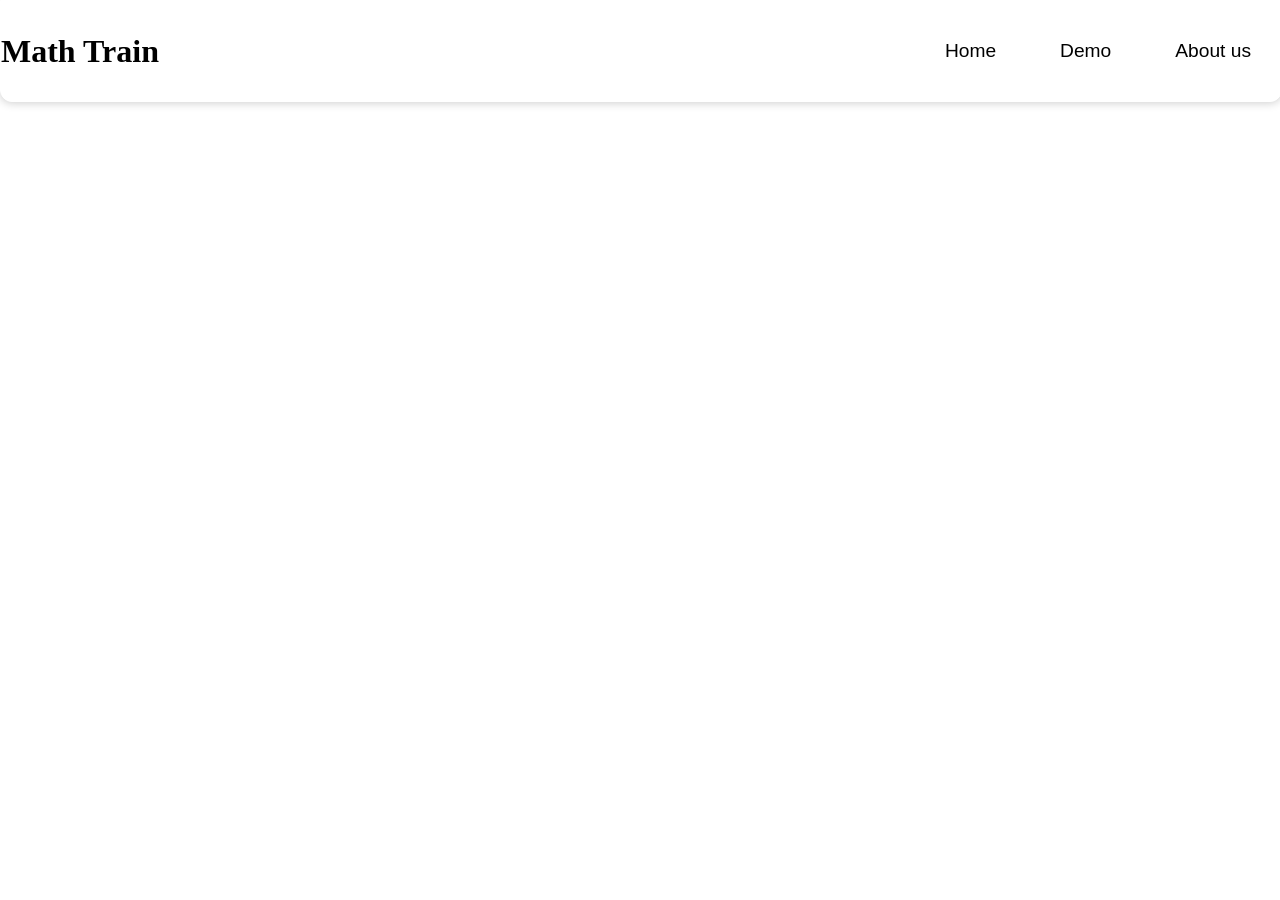
==== about.html @ e22120e5 "first commit" ====
<!DOCTYPE html>
<html lang="en">
<head>
    <meta charset="UTF-8">
    <meta name="viewport" content="width=device-width, initial-scale=1.0">
    <title>About Us</title>
    <link rel="stylesheet" href="about.css">
</head>
<body>
    <div class="header">
            <div class="logo">
                <h1>Math Train</h1>
            </div>

            <nav class="nav-bar">
                <a id="home-link" href="../Math Website/index.html">Home</a>
                <a id="demo-link" href="../Math Website/demo.html">Demo</a>
                <a id="about-link" href="about.html">About us</a>
            </nav>
    </div>

</body>
</html>
---- about.css ----
body{
    margin: 0;
}

.container{
    display: flex;
    justify-content: center;
    align-items: center;
    flex-direction: column;
    gap: 80px;
}

.header{
    display: flex;
    justify-content: space-between;
    align-items: center;
    position: sticky;
    top: 0;
    z-index: 1000;
    height: 100px;
    width: 100%;
    background-color: white;

    border: 1px solid white;
    border-radius: 0px 0px 12px 12px;
    box-shadow:0px 1px 10px rgb(0, 0, 0, 0.2);
}

.nav-bar{
    display: flex;
    justify-content: center;
    align-items: center;
    gap: clamp(1rem, 5vw, 5rem);
    padding: 30px;
}

.nav-bar a{
    position: relative;
    text-decoration: none;
    color: black;
    font-size: clamp(1rem, 1.5vw, 3rem);
    font-family: 'Lucida Sans', 'Lucida Sans Regular', 'Lucida Grande', 'Lucida Sans Unicode', Geneva, Verdana, sans-serif;
}

.nav-bar a::after{
    content: '';
    position: absolute;
    height: 5px;
    width: 0%;
    
    bottom: -10px;
    left: 0;
    background-color: red;

    border-radius: 12px;
    transition: width 0.3s ease-in;
}

.nav-bar a:hover::after{
    width: 100%;
}
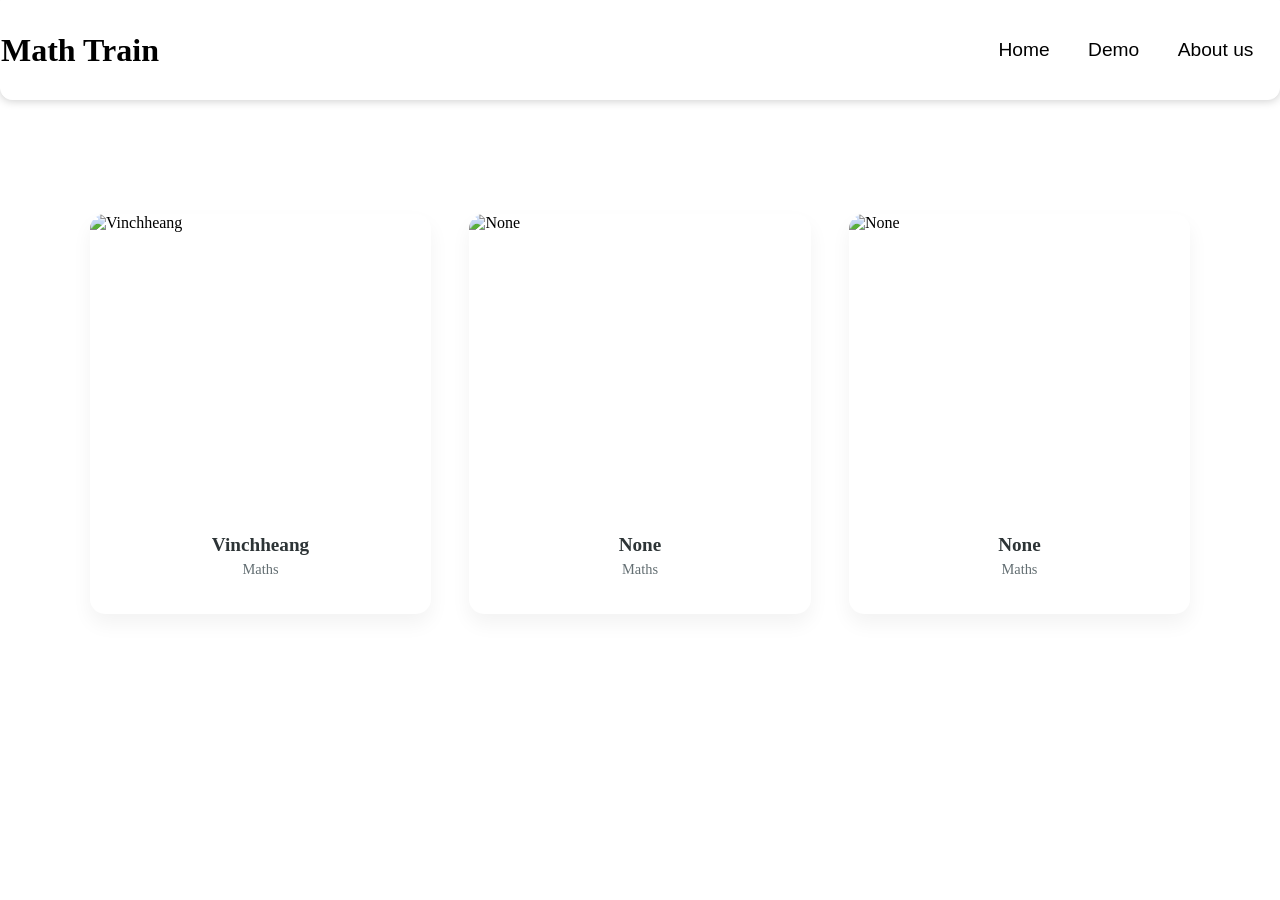
==== commit d0d4c229: "Update Project" ====
--- a/about.html
+++ b/about.html
@@ -3,21 +3,63 @@
 <head>
     <meta charset="UTF-8">
     <meta name="viewport" content="width=device-width, initial-scale=1.0">
-    <title>About Us</title>
+    <title>About Us | Math Train</title>
     <link rel="stylesheet" href="about.css">
 </head>
 <body>
-    <div class="header">
+    <div class="container">
+        <header class="header">
             <div class="logo">
                 <h1>Math Train</h1>
             </div>
 
             <nav class="nav-bar">
-                <a id="home-link" href="../Math Website/index.html">Home</a>
-                <a id="demo-link" href="../Math Website/demo.html">Demo</a>
+                <a id="home-link" href="index.html">Home</a>
+                <a id="demo-link" href="demo.html">Demo</a>
                 <a id="about-link" href="about.html">About us</a>
             </nav>
+        </header>
+
+        <main id="team-grid" class="team-grid"></main>
     </div>
+
+<script>
+    const team = [
+        {
+            name: "Vinchheang",
+            dept: "Maths",
+            img: "https://images.unsplash.com/photo-1635445397539-dec0f0c2715a?q=80&w=470&auto=format"
+        },
+        {
+            name: "None",
+            dept: "Maths",
+            img: "https://images.unsplash.com/photo-1712866850677-67cf35b35e9f?q=80&w=387&auto=format&fit=crop&ixlib=rb-4.1.0&ixid=M3wxMjA3fDB8MHxwaG90by1wYWdlfHx8fGVufDB8fHx8fA%3D%3D"
+        },
+        {
+            name: "None",
+            dept: "Maths",
+            img: "https://images.unsplash.com/photo-1702404497705-0b50a1b42126?q=80&w=464&auto=format&fit=crop&ixlib=rb-4.1.0&ixid=M3wxMjA3fDB8MHxwaG90by1wYWdlfHx8fGVufDB8fHx8fA%3D%3D"
+        }
+    ];
+
+    const grid = document.getElementById('team-grid');
+
+    // Generate cards dynamically
+    team.forEach(member => {
+        const card = `
+            <div class="card">
+                <div class="image-container">
+                    <img src="${member.img}" alt="${member.name}">
+                </div>
+                <div class="info">
+                    <h1>${member.name}</h1>
+                    <p>${member.dept}</p>
+                </div>
+            </div>
+        `;
+        grid.innerHTML += card;
+    });
+</script>
 
 </body>
 </html>
--- a/about.css
+++ b/about.css
@@ -1,61 +1,177 @@
-body{
-    margin: 0;
+/* ===== BASE RESET ===== */
+*, *::before, *::after {
+    box-sizing: border-box;
 }
 
-.container{
+body {
+    margin: 0;
+    padding: 0;
+}
+
+/* ===== CONTAINER ===== */
+.container {
     display: flex;
     justify-content: center;
     align-items: center;
     flex-direction: column;
-    gap: 80px;
+    gap: clamp(30px, 5vw, 80px);
+    padding-bottom: clamp(30px, 5vw, 80px);
 }
 
-.header{
+/* ===== HEADER ===== */
+.header {
     display: flex;
     justify-content: space-between;
     align-items: center;
     position: sticky;
     top: 0;
     z-index: 1000;
-    height: 100px;
+    height: clamp(60px, 10vw, 100px);
     width: 100%;
     background-color: white;
-
     border: 1px solid white;
     border-radius: 0px 0px 12px 12px;
-    box-shadow:0px 1px 10px rgb(0, 0, 0, 0.2);
+    box-shadow: 0px 1px 10px rgba(0, 0, 0, 0.2);
 }
 
-.nav-bar{
+/* ===== NAV BAR ===== */
+.nav-bar {
     display: flex;
     justify-content: center;
     align-items: center;
-    gap: clamp(1rem, 5vw, 5rem);
-    padding: 30px;
+    gap: clamp(0.75rem, 3vw, 5rem);
+    padding: clamp(10px, 2vw, 30px);
+    flex-wrap: wrap;
 }
 
-.nav-bar a{
+.nav-bar a {
     position: relative;
     text-decoration: none;
     color: black;
-    font-size: clamp(1rem, 1.5vw, 3rem);
+    font-size: clamp(0.75rem, 1.5vw, 1.25rem);
     font-family: 'Lucida Sans', 'Lucida Sans Regular', 'Lucida Grande', 'Lucida Sans Unicode', Geneva, Verdana, sans-serif;
+    white-space: nowrap;
 }
 
-.nav-bar a::after{
+.nav-bar a::after {
     content: '';
     position: absolute;
     height: 5px;
     width: 0%;
-    
     bottom: -10px;
     left: 0;
     background-color: red;
-
     border-radius: 12px;
     transition: width 0.3s ease-in;
 }
 
-.nav-bar a:hover::after{
+.nav-bar a:hover::after {
     width: 100%;
+}
+
+/* ===== TEAM GRID ===== */
+.team-grid {
+    display: grid;
+    grid-template-columns: repeat(auto-fit, minmax(clamp(200px, 25vw, 300px), 1fr));
+    gap: clamp(16px, 3vw, 40px);
+    padding: clamp(16px, 4vw, 50px);
+    max-width: 1200px;
+    width: 100%;
+    margin: 0 auto;
+}
+
+/* ===== CARD ===== */
+.card {
+    background: white;
+    height: clamp(280px, 35vw, 400px);
+    border-radius: 15px;
+    overflow: hidden;
+    box-shadow: 0 10px 20px rgba(0, 0, 0, 0.05);
+    transition: transform 0.3s ease;
+}
+
+.card:hover {
+    transform: translateY(-10px);
+}
+
+/* ===== IMAGE CONTAINER ===== */
+.image-container {
+    height: 75%;
+    width: 100%;
+}
+
+.image-container img {
+    width: 100%;
+    height: 100%;
+    object-fit: cover;
+}
+
+/* ===== CARD INFO ===== */
+.info {
+    padding: clamp(8px, 2vw, 15px);
+    text-align: center;
+}
+
+.info h1 {
+    font-size: clamp(0.95rem, 1.5vw, 1.25rem);
+    margin: 5px 0;
+    color: #2d3436;
+}
+
+.info p {
+    font-size: clamp(0.75rem, 1.2vw, 0.9rem);
+    color: #636e72;
+    margin: 0;
+}
+
+/* ===== MOBILE BREAKPOINTS ===== */
+@media (max-width: 768px) {
+    .header {
+        height: auto;
+        min-height: 60px;
+        padding: 10px clamp(12px, 4vw, 24px);
+        flex-wrap: wrap;
+        gap: 8px;
+    }
+
+    .nav-bar {
+        width: 100%;
+        justify-content: center;
+    }
+
+    .team-grid {
+        grid-template-columns: repeat(auto-fit, minmax(200px, 1fr));
+        padding: 16px;
+        gap: 16px;
+    }
+
+    .card {
+        height: clamp(240px, 60vw, 320px);
+    }
+}
+
+@media (max-width: 480px) {
+    .nav-bar a {
+        font-size: 0.75rem;
+    }
+
+    .team-grid {
+        grid-template-columns: 1fr 1fr;
+        gap: 12px;
+        padding: 12px;
+    }
+
+    .card {
+        height: clamp(200px, 55vw, 280px);
+    }
+}
+
+@media (max-width: 360px) {
+    .team-grid {
+        grid-template-columns: 1fr;
+    }
+
+    .card {
+        height: 280px;
+    }
 }
